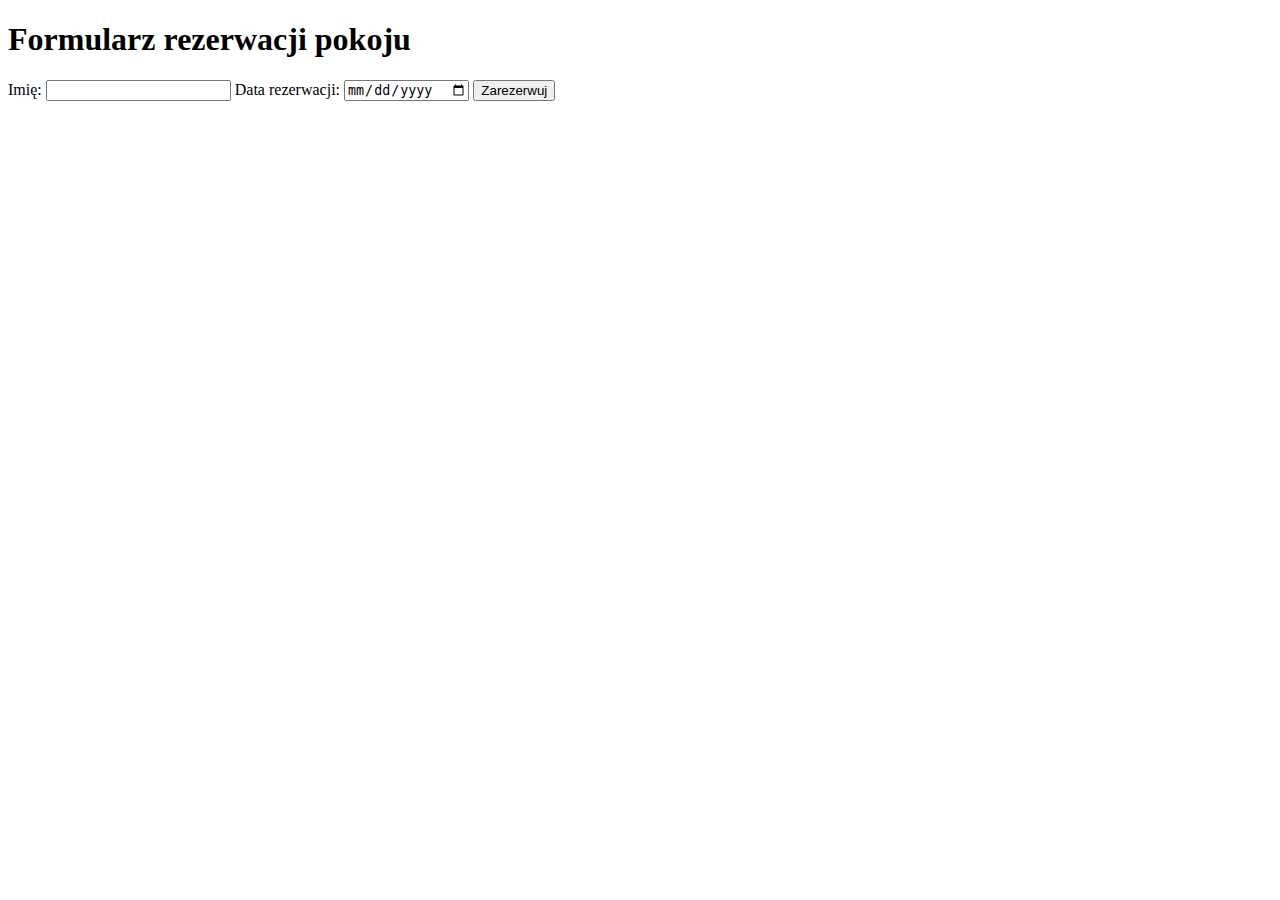
==== templates/booking.html @ fe5001af "zmiana" ====
<!DOCTYPE html>
<html lang="pl">
<head>
    <meta charset="UTF-8">
    <meta name="viewport" content="width=device-width, initial-scale=1.0">
    <title>Rezerwacja Pokoju</title>
</head>
<body>
    <h1>Formularz rezerwacji pokoju</h1>
    <form action="/booking" method="post">
        <label for="name">Imię:</label>
        <input type="text" id="name" name="name" required>
        
        <label for="date">Data rezerwacji:</label>
        <input type="date" id="date" name="date" required>

        <button type="submit">Zarezerwuj</button>
    </form>
</body>
</html>
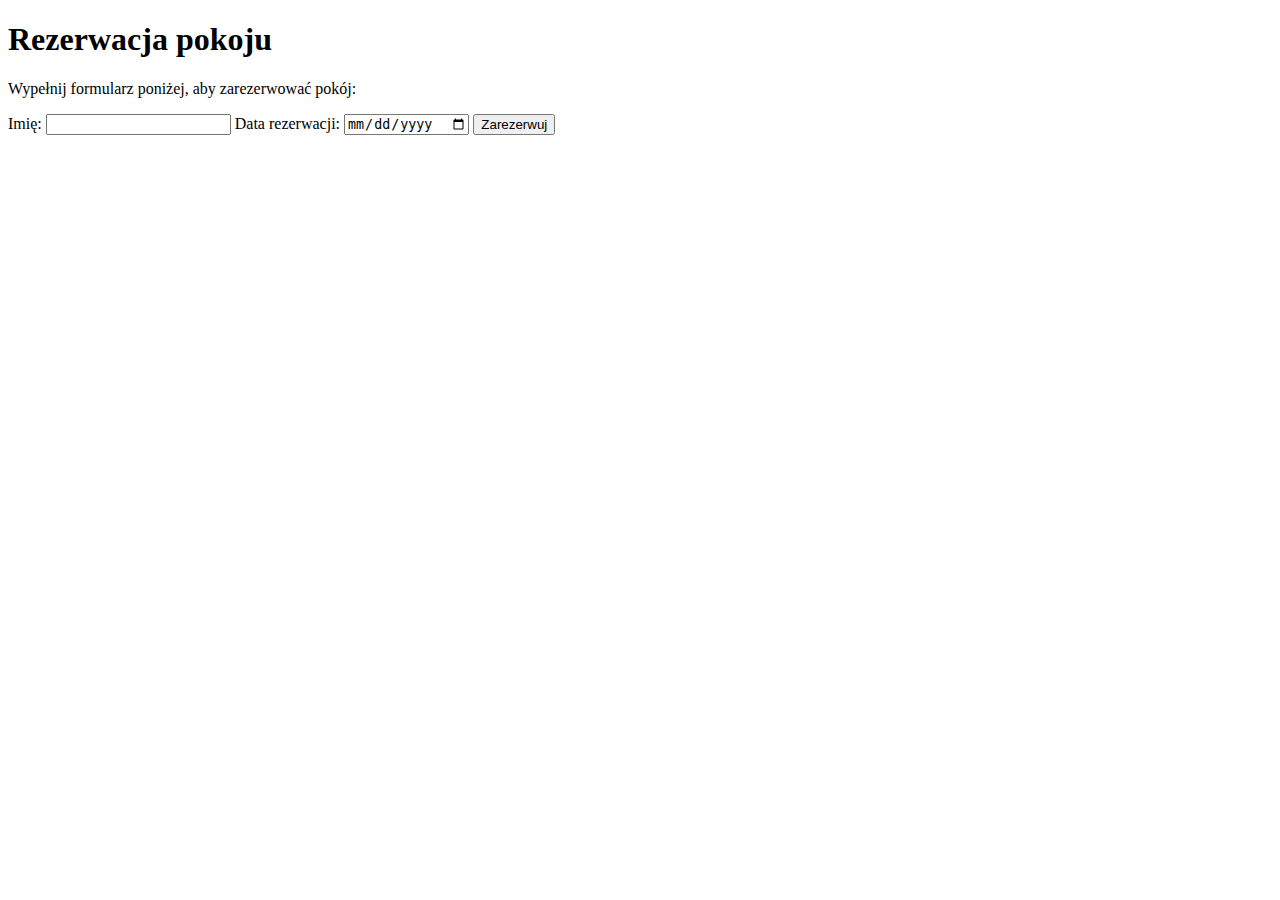
==== commit c382d966: "zmiana2" ====
--- a/templates/booking.html
+++ b/templates/booking.html
@@ -3,14 +3,16 @@
 <head>
     <meta charset="UTF-8">
     <meta name="viewport" content="width=device-width, initial-scale=1.0">
-    <title>Rezerwacja Pokoju</title>
+    <title>Rezerwacja pokoju</title>
 </head>
 <body>
-    <h1>Formularz rezerwacji pokoju</h1>
+    <h1>Rezerwacja pokoju</h1>
+    <p>Wypełnij formularz poniżej, aby zarezerwować pokój:</p>
+    
     <form action="/booking" method="post">
         <label for="name">Imię:</label>
         <input type="text" id="name" name="name" required>
-        
+
         <label for="date">Data rezerwacji:</label>
         <input type="date" id="date" name="date" required>
 
